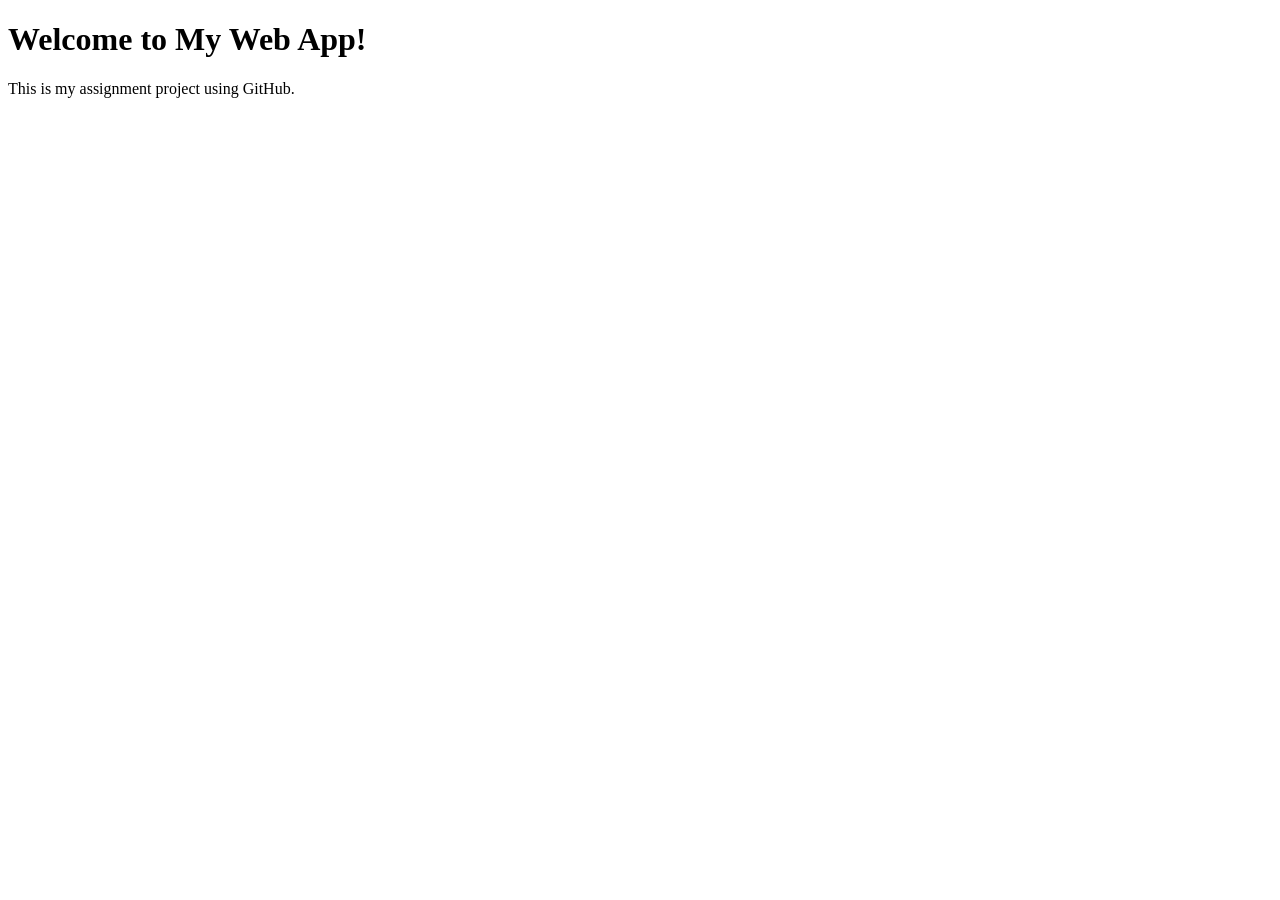
==== index.html @ c8f76d12 "Added index.html with starter content" ====
<!DOCTYPE html>
<html lang="en">
<head>
  <meta charset="UTF-8">
  <title>My First Web App</title>
</head>
<body>
  <h1>Welcome to My Web App!</h1>
  <p>This is my assignment project using GitHub.</p>
</body>
</html>
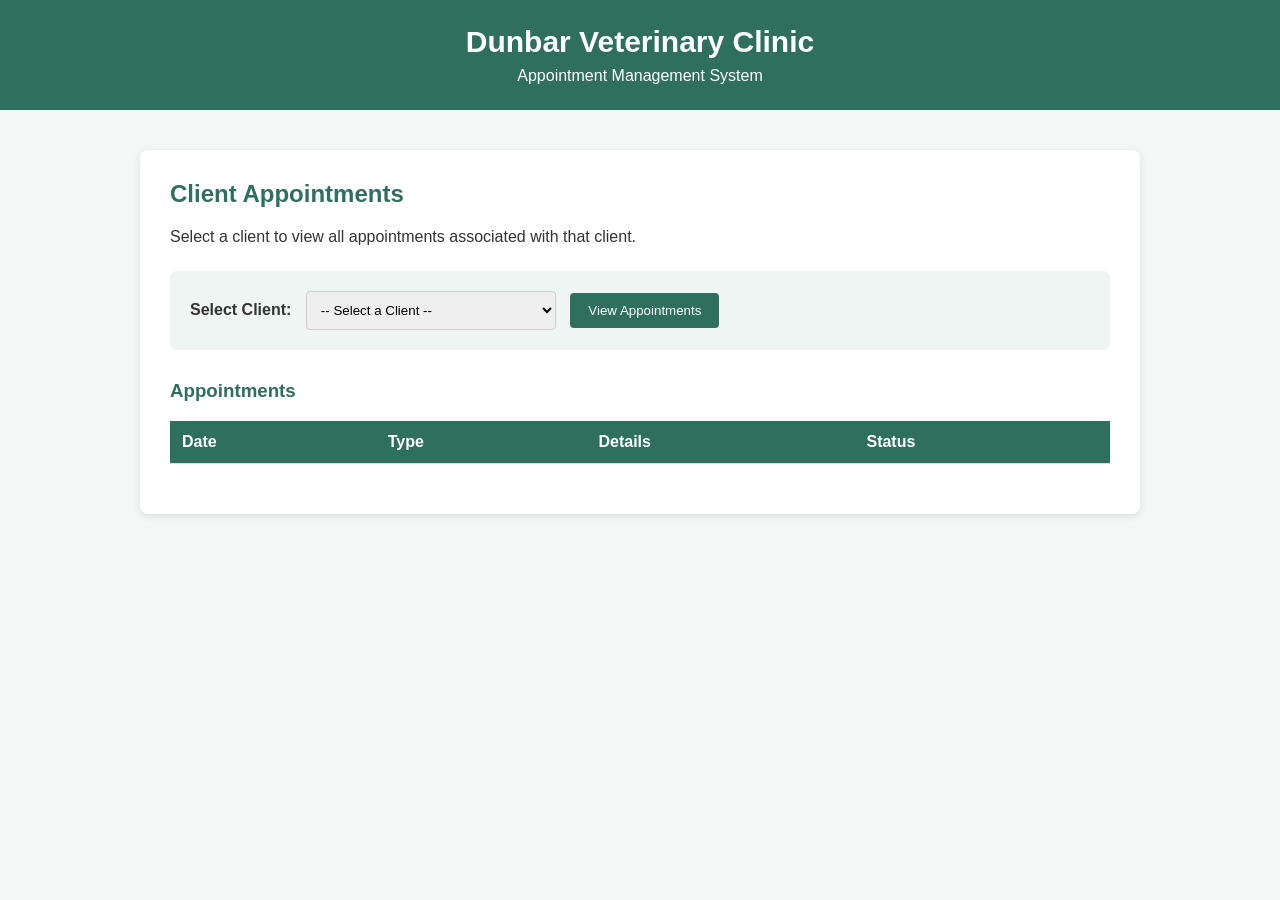
==== commit ea326ff8: "Add client appointment listing functionality" ====
--- a/index.html
+++ b/index.html
@@ -1,11 +1,112 @@
 <!DOCTYPE html>
 <html lang="en">
+
 <head>
-  <meta charset="UTF-8">
-  <title>My First Web App</title>
+    <meta charset="UTF-8">
+    <meta name="viewport" content="width=device-width, initial-scale=1.0">
+
+    <title>Dunbar Veterinary Clinic</title>
+
+    <!-- Connect our CSS file -->
+    <link rel="stylesheet" href="style.css">
 </head>
+
 <body>
-  <h1>Welcome to My Web App!</h1>
-  <p>This is my assignment project using GitHub.</p>
+
+    <header>
+        <h1>Dunbar Veterinary Clinic</h1>
+        <p>Appointment Management System</p>
+    </header>
+
+    <main>
+
+        <section class="appointment-container">
+
+            <h2>Client Appointments</h2>
+
+            <p>
+                Select a client to view all appointments associated
+                with that client.
+            </p>
+
+            <!-- Client selection -->
+            <div class="client-selection">
+
+                <label for="clientSelect">
+                    Select Client:
+                </label>
+
+                <select id="clientSelect">
+
+                    <option value="">
+                        -- Select a Client --
+                    </option>
+
+                    <option value="1">
+                        Bridie & Tom Callaghan
+                    </option>
+
+                    <option value="2">
+                        Sarah Williams
+                    </option>
+
+                    <option value="3">
+                        Michael Brown
+                    </option>
+
+                </select>
+
+                <button id="viewAppointmentsBtn">
+                    View Appointments
+                </button>
+
+            </div>
+
+
+            <!-- Appointment results -->
+
+            <div id="appointmentResults">
+
+                <h3>Appointments</h3>
+
+                <table>
+
+                    <thead>
+
+                        <tr>
+                            <th>Date</th>
+                            <th>Type</th>
+                            <th>Details</th>
+                            <th>Status</th>
+                        </tr>
+
+                    </thead>
+
+                    <tbody id="appointmentTableBody">
+
+                        <!-- JavaScript will add appointments here -->
+
+                    </tbody>
+
+                </table>
+
+
+                <!-- Message shown when no appointments exist -->
+
+                <p id="noAppointmentsMessage">
+                </p>
+
+            </div>
+
+        </section>
+
+    </main>
+
+
+    <!-- Connect our JavaScript file -->
+
+    <script src="script.js"></script>
+
 </body>
+
 </html>
--- a/style.css
+++ b/style.css
@@ -0,0 +1,155 @@
+/* Dunbar Veterinary Clinic
+   Client Appointment Interface
+   Story: MSD426IBSU2-12
+*/
+
+/* General page styling */
+* {
+    box-sizing: border-box;
+}
+
+body {
+    margin: 0;
+    font-family: Arial, sans-serif;
+    background-color: #f4f7f6;
+    color: #333333;
+}
+
+
+/* Header */
+header {
+    background-color: #2f6f5e;
+    color: white;
+    text-align: center;
+    padding: 25px;
+}
+
+header h1 {
+    margin: 0;
+    font-size: 30px;
+}
+
+header p {
+    margin-top: 8px;
+    margin-bottom: 0;
+}
+
+
+/* Main page area */
+main {
+    width: 90%;
+    max-width: 1000px;
+    margin: 40px auto;
+}
+
+
+/* Appointment section */
+.appointment-container {
+    background-color: white;
+    padding: 30px;
+    border-radius: 8px;
+    box-shadow: 0 2px 8px rgba(0, 0, 0, 0.1);
+}
+
+.appointment-container h2 {
+    margin-top: 0;
+    color: #2f6f5e;
+}
+
+
+/* Client selection */
+.client-selection {
+    margin-top: 25px;
+    margin-bottom: 30px;
+    padding: 20px;
+    background-color: #eef5f2;
+    border-radius: 6px;
+}
+
+.client-selection label {
+    font-weight: bold;
+    margin-right: 10px;
+}
+
+.client-selection select {
+    padding: 10px;
+    min-width: 250px;
+    border: 1px solid #cccccc;
+    border-radius: 4px;
+}
+
+.client-selection button {
+    padding: 10px 18px;
+    margin-left: 10px;
+    border: none;
+    border-radius: 4px;
+    background-color: #2f6f5e;
+    color: white;
+    cursor: pointer;
+}
+
+.client-selection button:hover {
+    background-color: #245748;
+}
+
+
+/* Appointment results */
+#appointmentResults {
+    margin-top: 20px;
+}
+
+#appointmentResults h3 {
+    color: #2f6f5e;
+}
+
+
+/* Appointment table */
+table {
+    width: 100%;
+    border-collapse: collapse;
+    margin-top: 15px;
+}
+
+th,
+td {
+    padding: 12px;
+    text-align: left;
+    border-bottom: 1px solid #dddddd;
+}
+
+th {
+    background-color: #2f6f5e;
+    color: white;
+}
+
+tbody tr:hover {
+    background-color: #f5f5f5;
+}
+
+
+/* No appointments / selection message */
+#noAppointmentsMessage {
+    margin-top: 20px;
+    font-weight: bold;
+    color: #555555;
+}
+
+
+/* Smaller screens */
+@media (max-width: 700px) {
+
+    .client-selection select {
+        width: 100%;
+        margin-top: 10px;
+    }
+
+    .client-selection button {
+        width: 100%;
+        margin-left: 0;
+        margin-top: 10px;
+    }
+
+    table {
+        font-size: 14px;
+    }
+}
